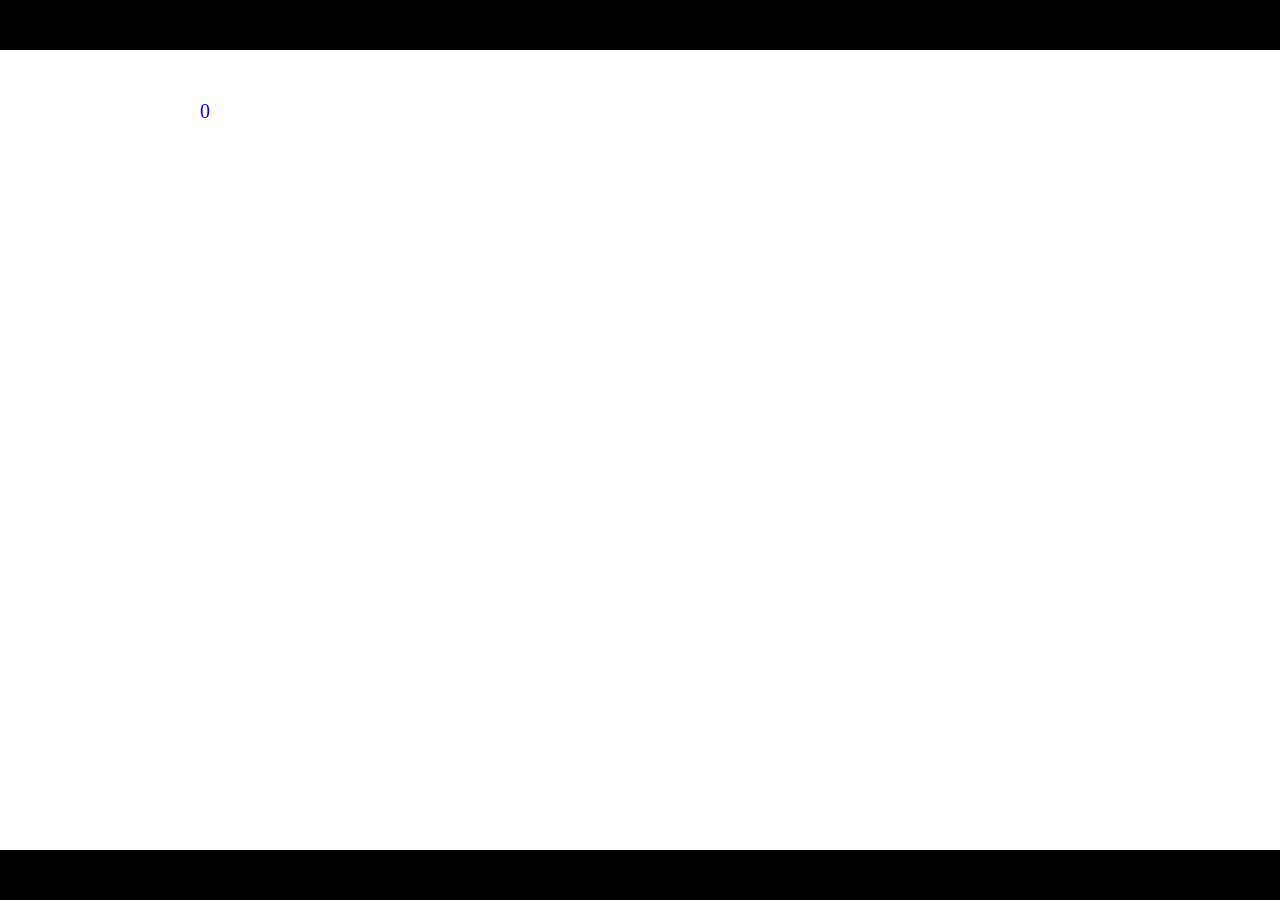
==== index.html @ 8c18568c "Add files via upload" ====
<!DOCTYPE html>
<html lang="it">
<head>
    <meta charset="UTF-8" />
    <meta name="viewport" content="width=device-width, initial-scale=1.0"/>
    <title>Canvas WASD + Animazione</title>
    
    <style>
        html, body {
          margin: 0;
          padding: 0;
          width: 100%;
          height: 100%;
          overflow: hidden;

          background-color: black;
        }
        
        canvas {
          display: block;
          background-color: #ffffff;

        }
        #selezionato {
          white-space: pre-line;
          
          position: absolute;
          left: 200px;
          top: 80px;
          color: blue;
          font-size: 20px;
        }
        #spunta {
          white-space: pre-line;
          position: absolute;
          font-size: 20px;
          color: red;
          left: 600px;
          top: 20px;
          
        }
    </style>
</head>
<body>

<canvas id="gameCanvas" width="800" height="500"></canvas>
<p id="selezionato">0</p>
<p id="spunta"></p>






<!--
<img src="./img/magia/taglia_vento.png" alt="">
<img src="./img/Foozle_Pixel_Magic_Effects/Foozle_2DE0001_Pixel_Magic_Effects/Pixel_Magic_Effects_Animations.png" alt="">
  <img src="./img/sito_craftpix/craftpix-oscuro/PNG/Animation1.png" alt="">98,6666 128
  <img src="./img/sito_craftpix/craftpix-oscuro/PNG/Animation2.png" alt="">80 96
  <img src="./img/sito_craftpix/craftpix-oscuro/PNG/Animation3.png" alt="">64 64
-->


<script src="./classi.js"></script>
<script src="./index.js"></script>




</body>
</html>
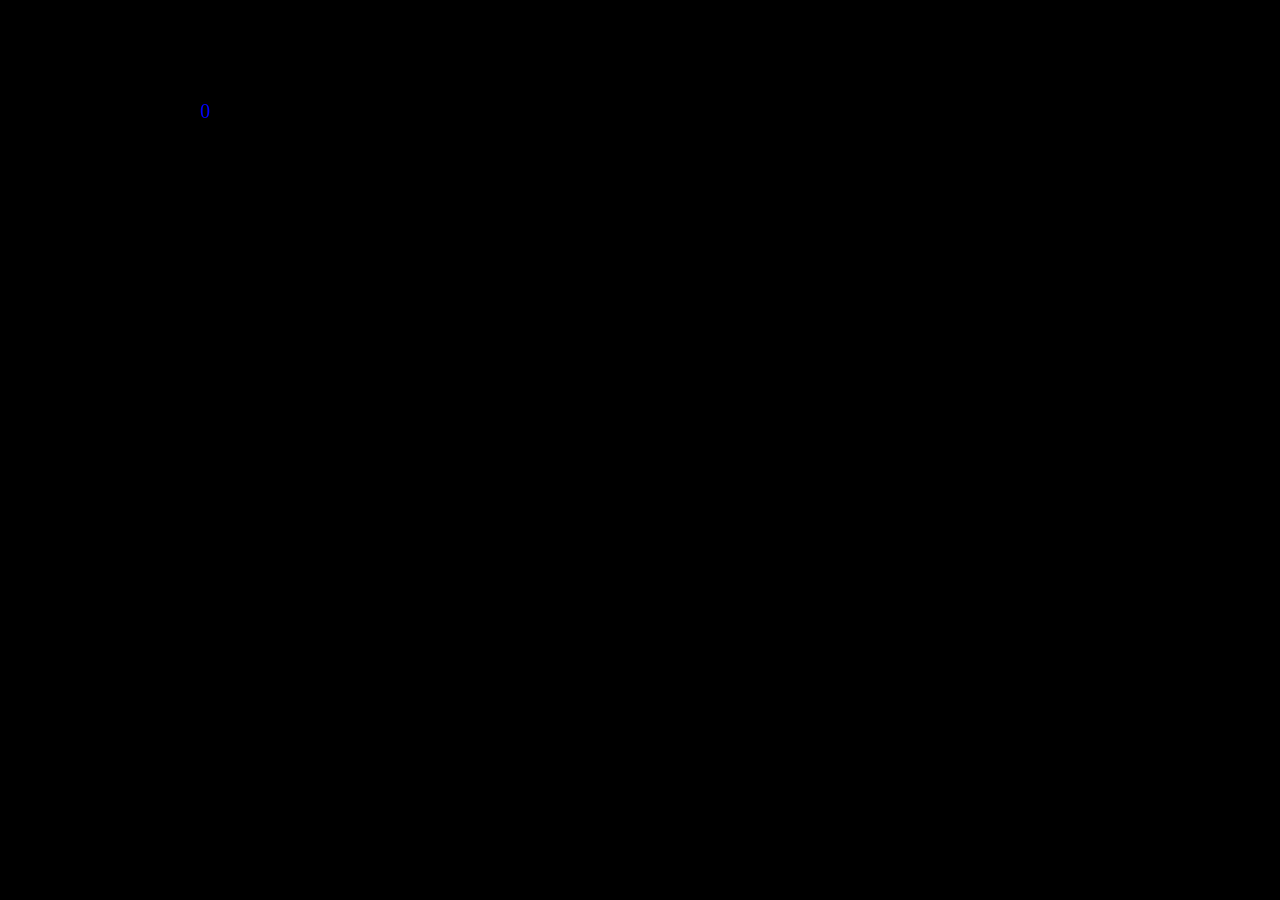
==== commit 901f2664: "add assets new assets" ====
--- a/index.html
+++ b/index.html
@@ -1,9 +1,9 @@
-<!DOCTYPE html>
+s<!DOCTYPE html>
 <html lang="it">
 <head>
     <meta charset="UTF-8" />
     <meta name="viewport" content="width=device-width, initial-scale=1.0"/>
-    <title>Canvas WASD + Animazione</title>
+    <title>mappa</title>
     
     <style>
         html, body {
@@ -39,6 +39,7 @@
           top: 20px;
           
         }
+        
     </style>
 </head>
 <body>
@@ -48,21 +49,24 @@
 <p id="spunta"></p>
 
 
+<!--
+  <img src="./img/spade/effetti_di_spade/Sword Slashes/Blue Group Slashes/File1.png">
 
-
-
-
-<!--
+  
 <img src="./img/magia/taglia_vento.png" alt="">
 <img src="./img/Foozle_Pixel_Magic_Effects/Foozle_2DE0001_Pixel_Magic_Effects/Pixel_Magic_Effects_Animations.png" alt="">
   <img src="./img/sito_craftpix/craftpix-oscuro/PNG/Animation1.png" alt="">98,6666 128
   <img src="./img/sito_craftpix/craftpix-oscuro/PNG/Animation2.png" alt="">80 96
   <img src="./img/sito_craftpix/craftpix-oscuro/PNG/Animation3.png" alt="">64 64
+  <img src="./img/traspa.png" alt="">
 -->
 
 
 <script src="./classi.js"></script>
 <script src="./index.js"></script>
+<!--
+  <script src="./inventario.js"></script>
+  -->
 
 
 
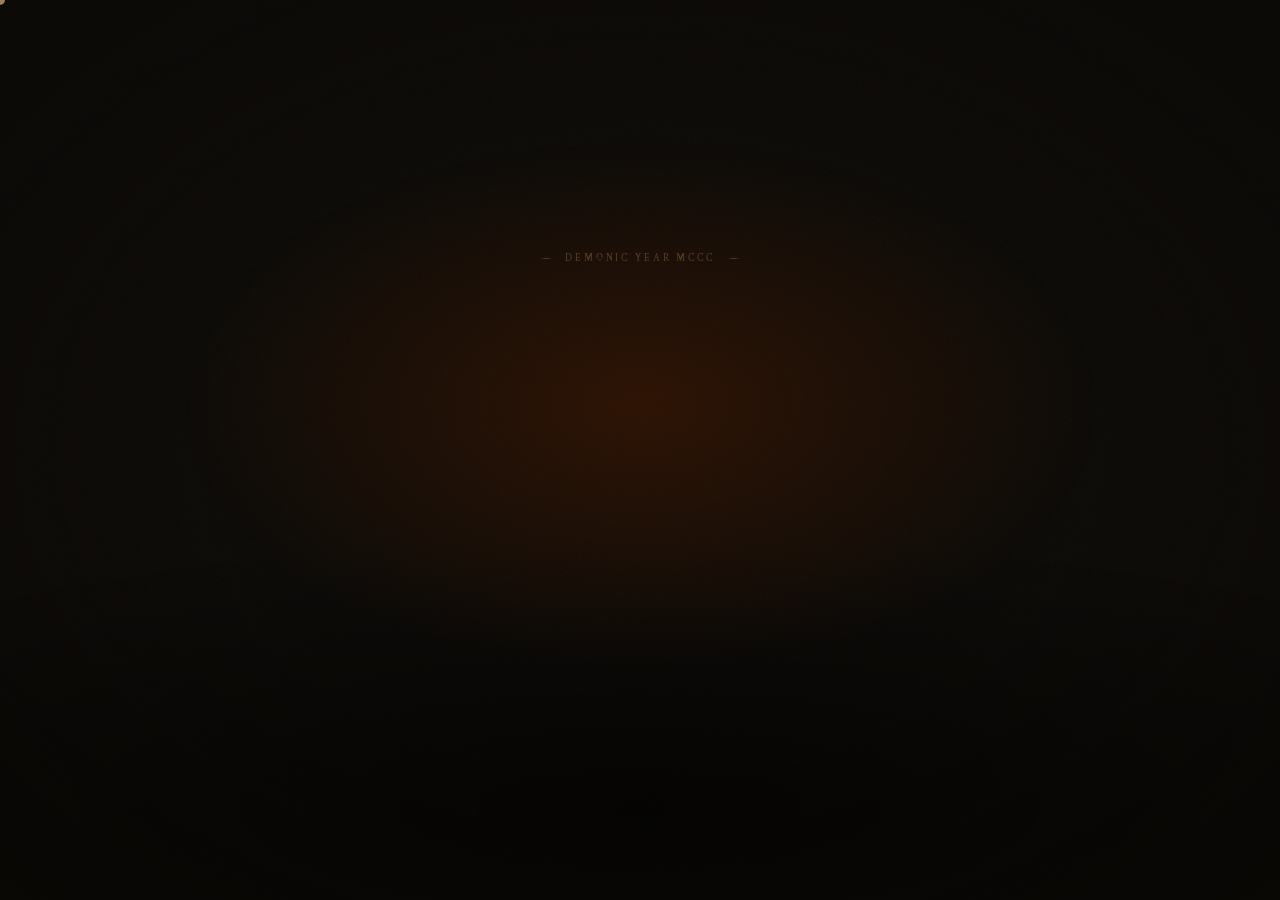
==== commit 92efad8e: "Summary new change of the code, and new ideas" ====
--- a/index.html
+++ b/index.html
@@ -1,75 +1,13 @@
-s<!DOCTYPE html>
-<html lang="it">
-<head>
-    <meta charset="UTF-8" />
-    <meta name="viewport" content="width=device-width, initial-scale=1.0"/>
-    <title>mappa</title>
-    
-    <style>
-        html, body {
-          margin: 0;
-          padding: 0;
-          width: 100%;
-          height: 100%;
-          overflow: hidden;
-
-          background-color: black;
-        }
-        
-        canvas {
-          display: block;
-          background-color: #ffffff;
-
-        }
-        #selezionato {
-          white-space: pre-line;
-          
-          position: absolute;
-          left: 200px;
-          top: 80px;
-          color: blue;
-          font-size: 20px;
-        }
-        #spunta {
-          white-space: pre-line;
-          position: absolute;
-          font-size: 20px;
-          color: red;
-          left: 600px;
-          top: 20px;
-          
-        }
-        
-    </style>
-</head>
-<body>
-
-<canvas id="gameCanvas" width="800" height="500"></canvas>
-<p id="selezionato">0</p>
-<p id="spunta"></p>
-
-
-<!--
-  <img src="./img/spade/effetti_di_spade/Sword Slashes/Blue Group Slashes/File1.png">
-
-  
-<img src="./img/magia/taglia_vento.png" alt="">
-<img src="./img/Foozle_Pixel_Magic_Effects/Foozle_2DE0001_Pixel_Magic_Effects/Pixel_Magic_Effects_Animations.png" alt="">
-  <img src="./img/sito_craftpix/craftpix-oscuro/PNG/Animation1.png" alt="">98,6666 128
-  <img src="./img/sito_craftpix/craftpix-oscuro/PNG/Animation2.png" alt="">80 96
-  <img src="./img/sito_craftpix/craftpix-oscuro/PNG/Animation3.png" alt="">64 64
-  <img src="./img/traspa.png" alt="">
--->
-
-
-<script src="./classi.js"></script>
-<script src="./index.js"></script>
-<!--
-  <script src="./inventario.js"></script>
-  -->
-
-
-
-
-</body>
+<!DOCTYPE html>
+<html lang="it">
+
+    <head>
+        <meta charset="UTF-8">
+        <meta name="viewport" content="width=device-width,initial-scale=1">
+        <meta http-equiv="refresh" content="0;url=html/home.html">
+        <title>Inferno Quest</title>
+    </head>
+
+    <body><a href="html/home.html">Entra in Inferno Quest</a></body>
+
 </html>
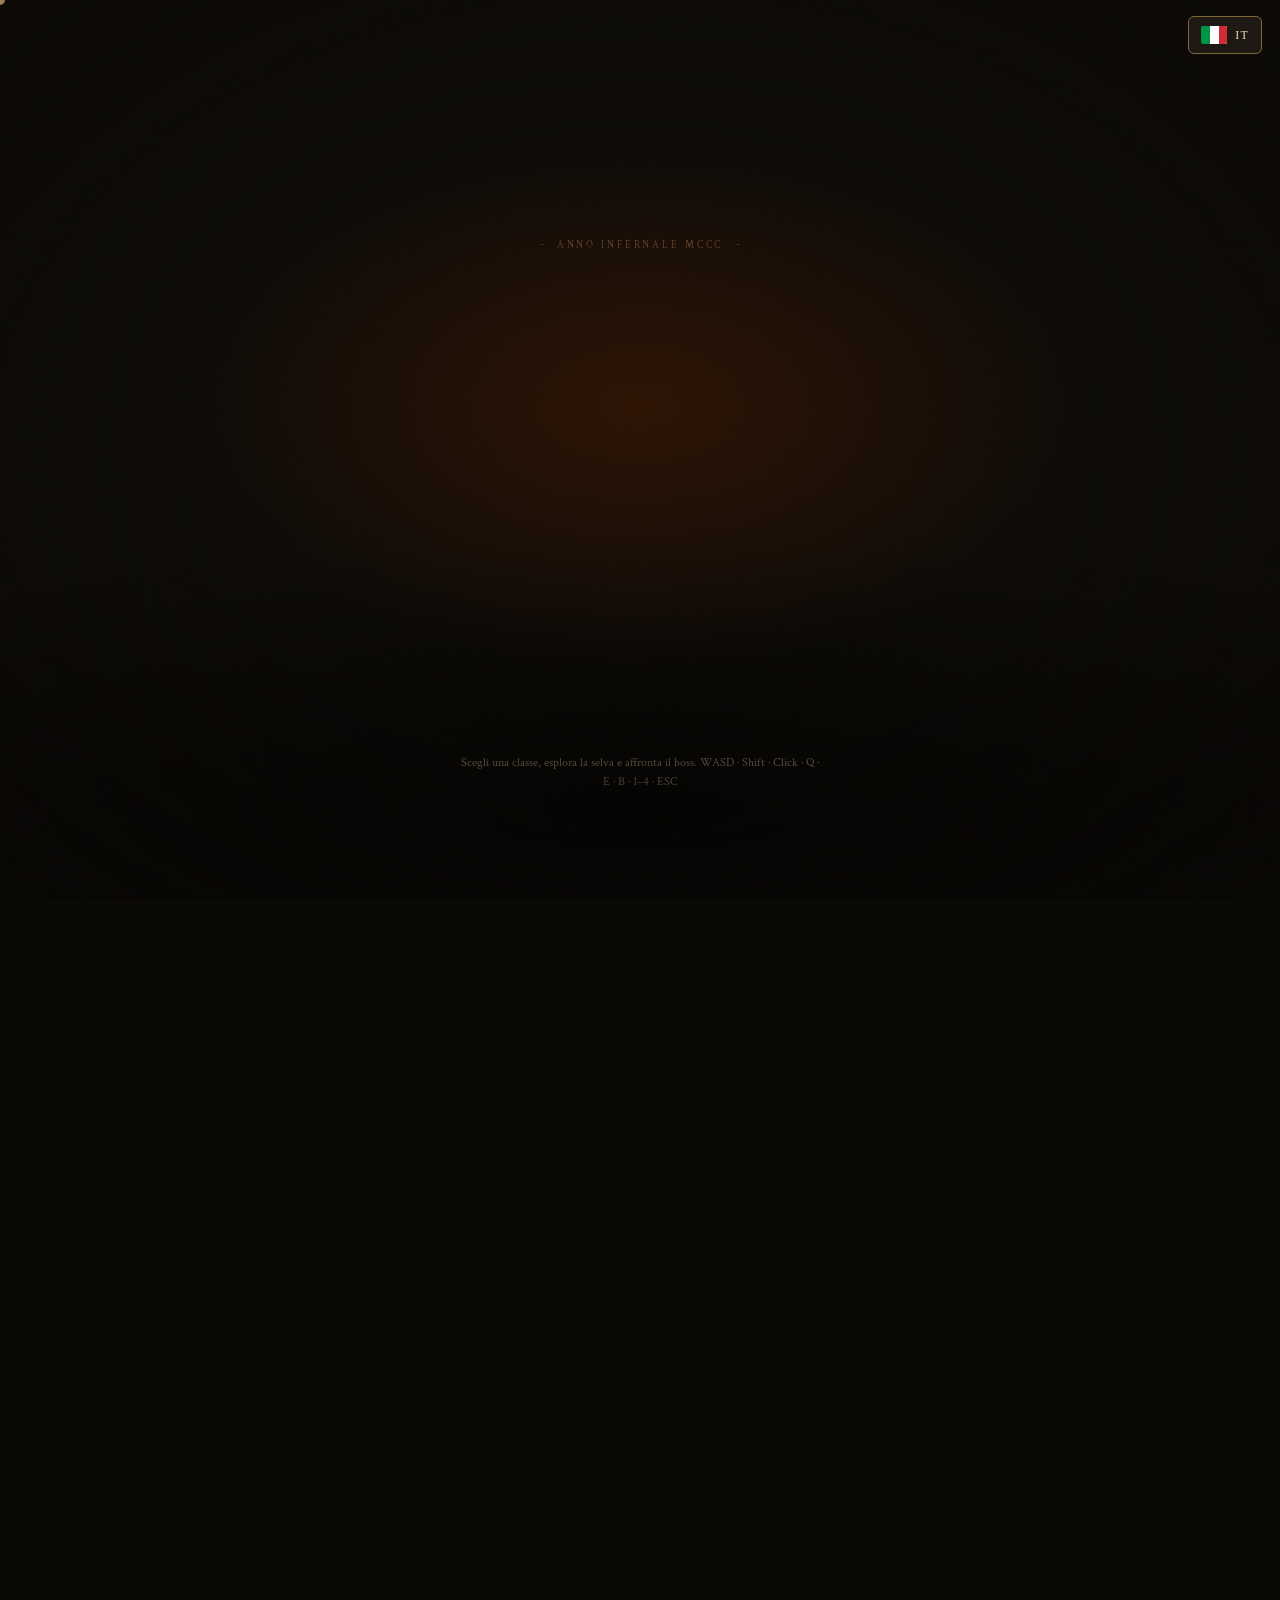
==== commit 1d33e4e3: "Summary homepage Modification homepage, solve language problem and new button tab for map" ====
--- a/index.html
+++ b/index.html
@@ -5,9 +5,9 @@
         <meta charset="UTF-8">
         <meta name="viewport" content="width=device-width,initial-scale=1">
         <meta http-equiv="refresh" content="0;url=html/home.html">
-        <title>Inferno Quest</title>
+        <title>Journey In The Hell</title>
     </head>
 
-    <body><a href="html/home.html">Entra in Inferno Quest</a></body>
+    <body><a href="html/home.html">Entra in Journey In The Hell</a></body>
 
 </html>
